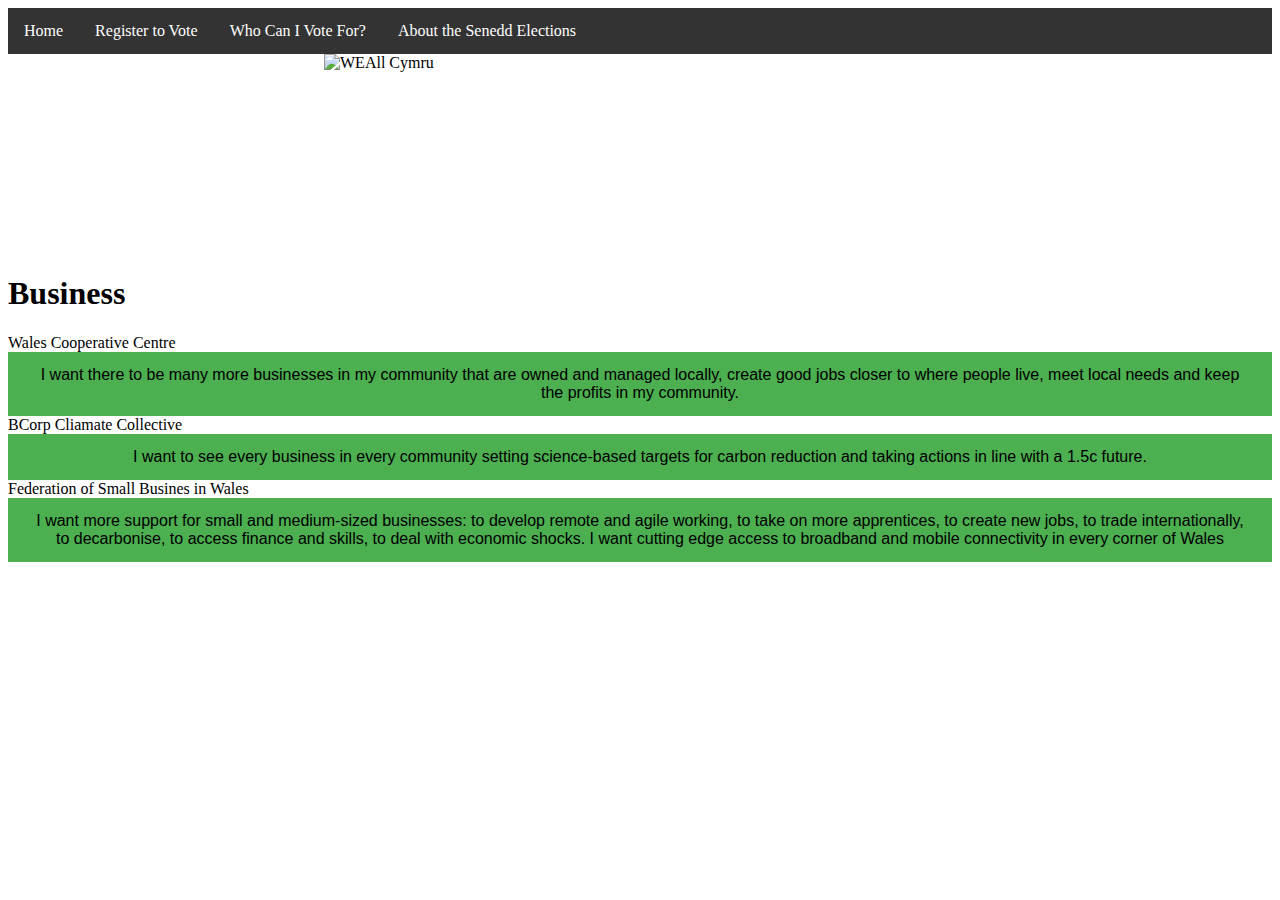
==== Business.html @ d88fb92d "refactored html to use new stylesheel locations" ====
<!Doctype html>
<html>
  <head>
    <link rel="stylesheet" href="/styling/Business.css">
  <head>
<body>

  <ul>
    
    <li><a href="Home.html">Home</a></li>
    <li><a href="https://www.gov.uk/register-to-vote">Register to Vote</a></li>
    <li><a href="wgittivitefor,html">Who Can I Vote For?</a></li>
    <li><a href="https://votingcounts.org.uk/senedd">About the Senedd Elections</a></li>

  </ul>

    <div class="box"> 
      <img src="images/WEAll Wales Logo_4_colour.png"  alt="WEAll Cymru" class="center"/> 
    </div>
  </body>   
  </nav><h1>Business</h1>
  

<div>
  <text>Wales Cooperative Centre</text>
  <button type="button" class="block">I want there to be many more businesses in my community that are owned and managed locally, create good jobs closer to where people live, meet local needs and keep the profits in my community.</button>
  <text>BCorp Cliamate Collective</text>
  <button type="button" class="block">I want to see every business in every community setting science-based targets for carbon reduction and taking actions in line with a 1.5c future.</button>
  <text>Federation of Small Busines in Wales</text>
  <button type="button" class="block">I want more support for small and medium-sized businesses: to develop remote and agile working, to take on more apprentices, to create new jobs, to trade internationally, to decarbonise, to access finance and skills, to deal with economic shocks. I want cutting edge access to broadband and mobile connectivity in every corner of Wales</button>

</body>
</html>
---- styling/Business.css ----
ul {
    list-style-type: none;
    margin: 0;
    padding: 0;
    overflow: hidden;
    background-color: #333;
  }
  
  li {
    float: left;
  }
  
  li a {
    display: block;
    color: white;
    text-align: center;
    padding: 14px 16px;
    text-decoration: none;
  }
  
  li a:hover {
    background-color: #111;
  }
  
  .box {
    /* width:  */
    height: 200px;
    justify-content: center;
    
  }
  
  img {
    width: 100%;
    height: 100%;
  }
  
  img {
    display: block;
    margin-left: auto;
    margin-right: auto;
  }
  
  .center {
    display: block;
    margin-left: auto;
    margin-right: auto;
    width: 50%;
  }
  
  .block {
    display: block;
    width: 100%;
    border: none;
    background-color: #4CAF50;
    padding: 14px 28px;
    font-size: 16px;
    cursor: pointer;
    text-align: center;
  }
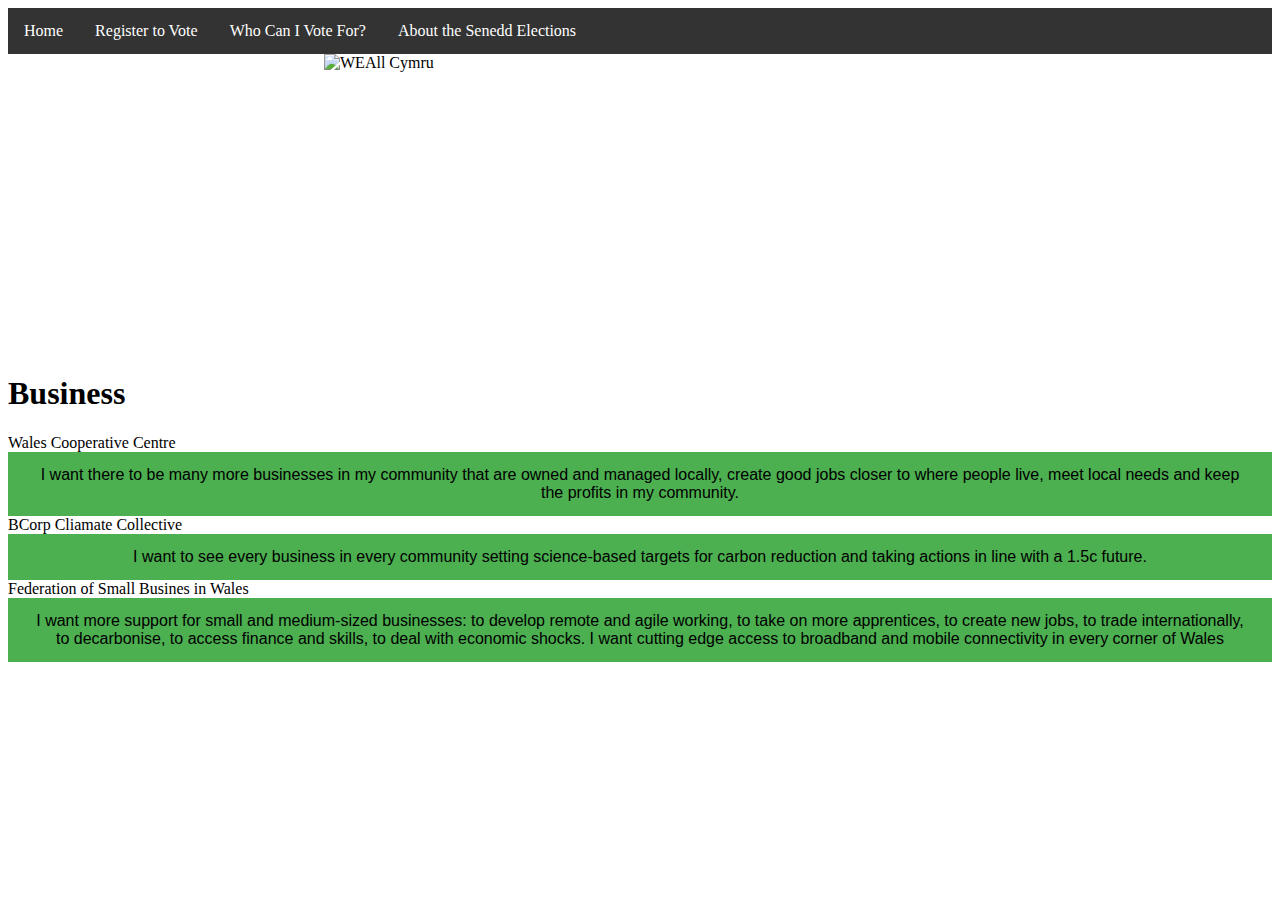
==== commit 1fc20e86: "changed to common.css file for consistent styling where possible" ====
--- a/Business.html
+++ b/Business.html
@@ -1,7 +1,7 @@
 <!Doctype html>
 <html>
   <head>
-    <link rel="stylesheet" href="/styling/Business.css">
+    <link rel="stylesheet" href="/styling/common.css">
   <head>
 <body>
 
--- a/styling/common.css
+++ b/styling/common.css
@@ -0,0 +1,59 @@
+ul {
+    list-style-type: none;
+    margin: 0;
+    padding: 0;
+    overflow: hidden;
+    background-color: #333;
+  }
+  
+  li {
+    float: left;
+  }
+  
+  li a {
+    display: block;
+    color: white;
+    text-align: center;
+    padding: 14px 16px;
+    text-decoration: none;
+  }
+  
+  li a:hover {
+    background-color: #111;
+  }
+  
+  .box {
+    /* width:  */
+    height: 300px;
+    justify-content: center;
+    
+  }
+  
+  img {
+    width: 100%;
+    height: 100%;
+  }
+  
+  img {
+    display: block;
+    margin-left: auto;
+    margin-right: auto;
+  }
+  
+  .center {
+    display: block;
+    margin-left: auto;
+    margin-right: auto;
+    width: 50%;
+  }
+  
+  .block {
+    display: block;
+    width: 100%;
+    border: none;
+    background-color: #4CAF50;
+    padding: 14px 28px;
+    font-size: 16px;
+    cursor: pointer;
+    text-align: center;
+  }